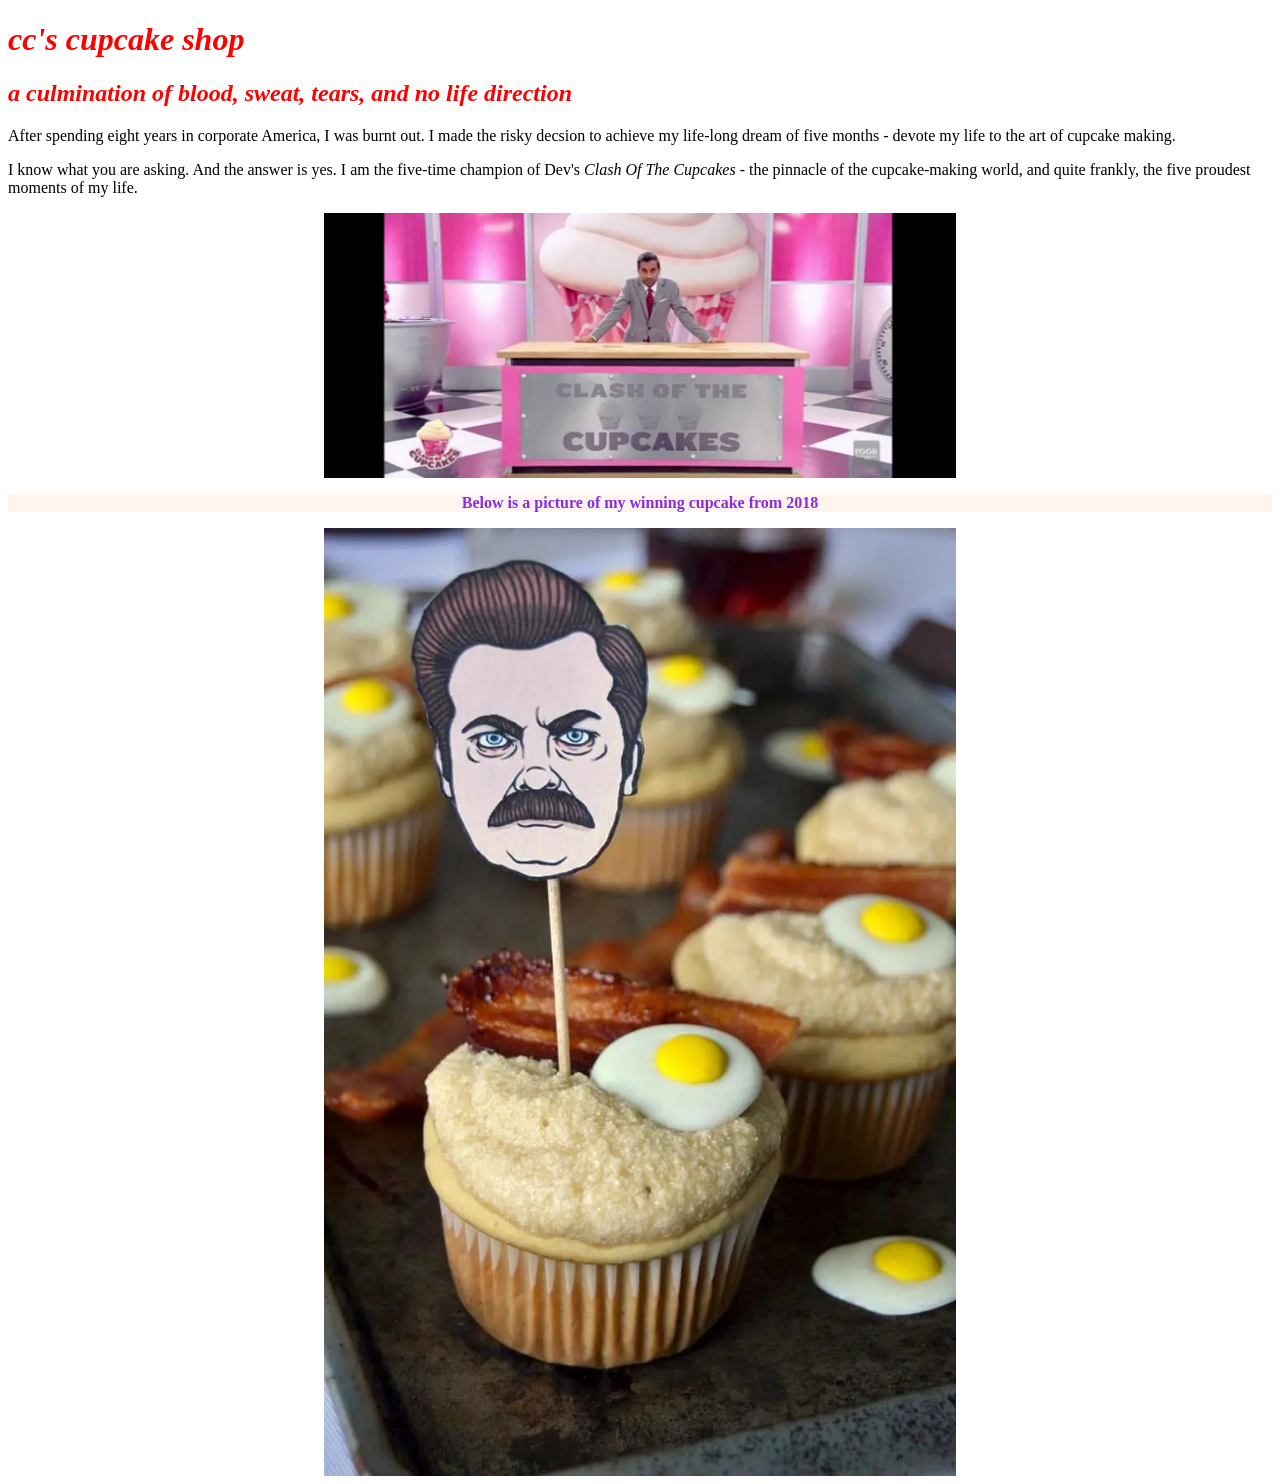
==== cupcakes.html @ 44b6f28f "initial creation of html page, along with styling images and classes" ====
<!DOCTYPE html>
<html lang="en-US">
  <head>
    <link href="css/styles.css" rel="stylesheet" type="text/css">
    <title>cc's cupcake shop</title>
  </head>
  <body>
    <h1 class="flashy">cc's cupcake shop</h1>
    <h2 class="flashy">a culmination of blood, sweat, tears, and no life direction</h2>

    <p>After spending eight years in corporate America, I was burnt out. I made the risky decsion
      to achieve my life-long dream of five months - devote my life to the art of cupcake making. 
    </p>

    <p>I know what you are asking. And the answer is yes. I am the five-time champion of Dev's <span class="strong">Clash Of The Cupcakes</span> 
      - the pinnacle of the cupcake-making world, and quite frankly, the five proudest moments of my life.</p>
    <img src="img/clash of the cupcakes.jpg" alt="A picture of Dev hosting Clash of the Cupcakes" class="centered-image">

    <p class="best">Below is a picture of my winning cupcake from 2018</p>
    <img src="img/best.webp" alt="A picture of the Ron Swanson cupcake from 2018" class="centered-image">
  </body>
</html>
---- css/styles.css ----
.flashy {
  font-style: italic;
  color: red;
}

.best {
  font-weight: bold;
  background-color: seashell;
  color: blueviolet;
  text-align: center;
}

.centered-image {
  width: 50%;
  margin: auto;
  height: auto;
  display: block;
}

.strong {
  font-style: italic;
}
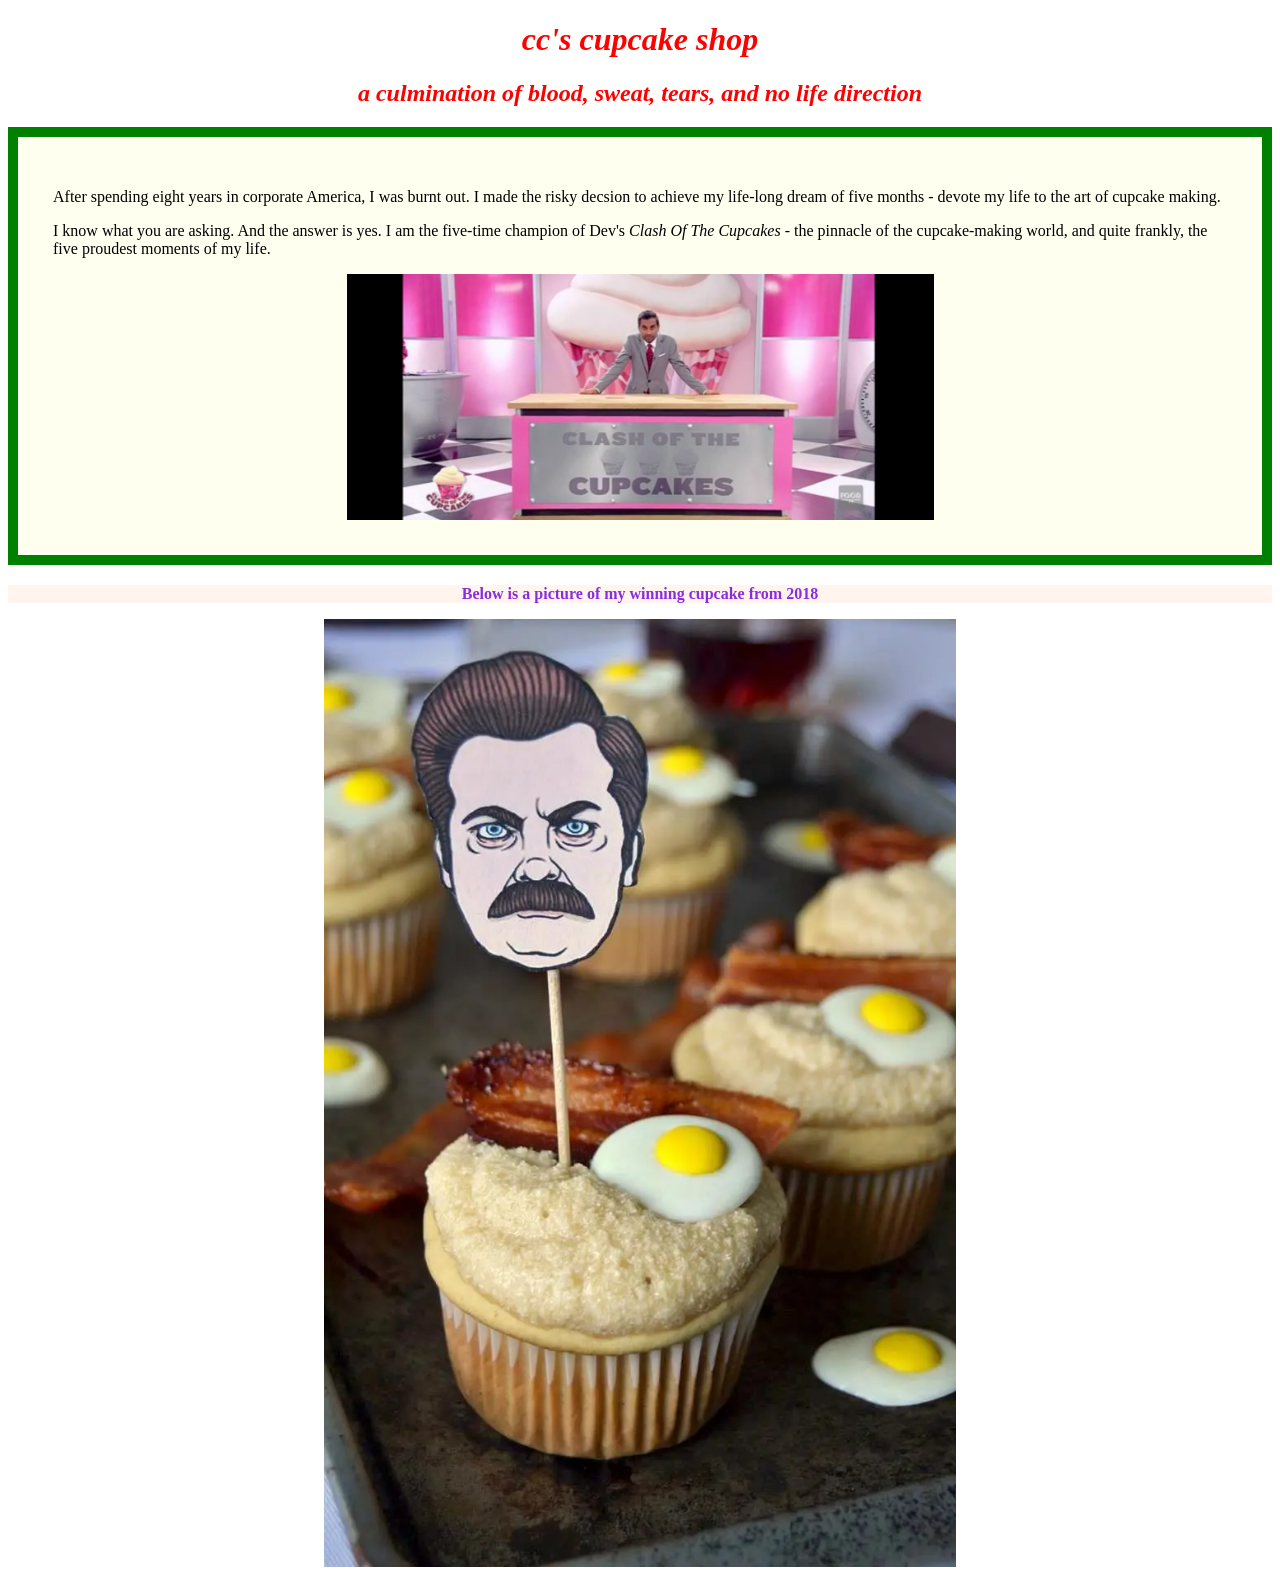
==== commit b84acdc2: "added box model" ====
--- a/cupcakes.html
+++ b/cupcakes.html
@@ -8,13 +8,15 @@
     <h1 class="flashy">cc's cupcake shop</h1>
     <h2 class="flashy">a culmination of blood, sweat, tears, and no life direction</h2>
 
-    <p>After spending eight years in corporate America, I was burnt out. I made the risky decsion
-      to achieve my life-long dream of five months - devote my life to the art of cupcake making. 
-    </p>
+    <div class="body-text">
+      <p>After spending eight years in corporate America, I was burnt out. I made the risky decsion
+        to achieve my life-long dream of five months - devote my life to the art of cupcake making. 
+      </p>
 
-    <p>I know what you are asking. And the answer is yes. I am the five-time champion of Dev's <span class="strong">Clash Of The Cupcakes</span> 
-      - the pinnacle of the cupcake-making world, and quite frankly, the five proudest moments of my life.</p>
-    <img src="img/clash of the cupcakes.jpg" alt="A picture of Dev hosting Clash of the Cupcakes" class="centered-image">
+      <p>I know what you are asking. And the answer is yes. I am the five-time champion of Dev's <span class="strong">Clash Of The Cupcakes</span> 
+        - the pinnacle of the cupcake-making world, and quite frankly, the five proudest moments of my life.</p>
+      <img src="img/clash of the cupcakes.jpg" alt="A picture of Dev hosting Clash of the Cupcakes" class="centered-image">
+    </div>
 
     <p class="best">Below is a picture of my winning cupcake from 2018</p>
     <img src="img/best.webp" alt="A picture of the Ron Swanson cupcake from 2018" class="centered-image">
--- a/css/styles.css
+++ b/css/styles.css
@@ -1,6 +1,7 @@
 .flashy {
   font-style: italic;
   color: red;
+  text-align: center;
 }
 
 .best {
@@ -19,4 +20,13 @@
 
 .strong {
   font-style: italic;
+}
+
+.body-text {
+  border: 10px solid green;
+  padding: 35px;
+  background-color: ivory;
+  margin-top: 20px;
+  margin-bottom: 20px;
+  box-sizing: border-box;
 }
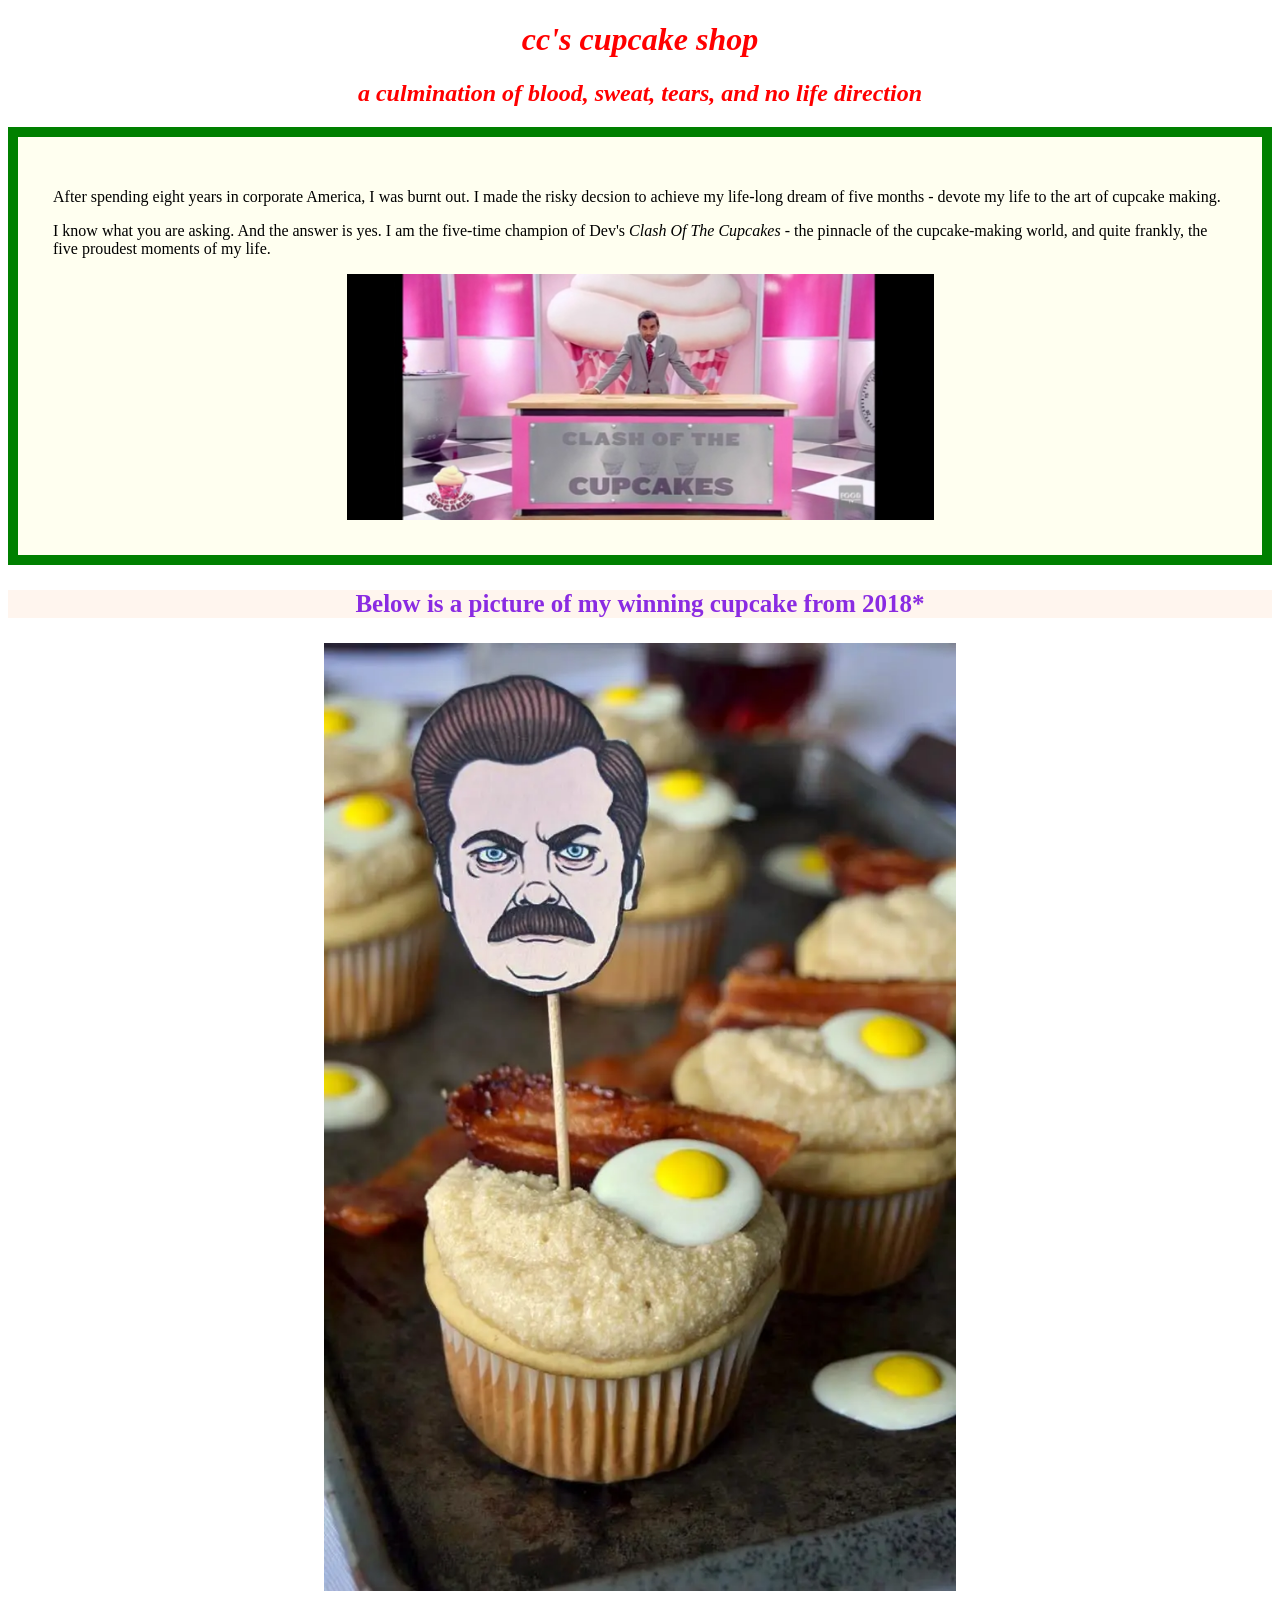
==== commit 0594c38e: "added not-important class" ====
--- a/cupcakes.html
+++ b/cupcakes.html
@@ -18,7 +18,14 @@
       <img src="img/clash of the cupcakes.jpg" alt="A picture of Dev hosting Clash of the Cupcakes" class="centered-image">
     </div>
 
-    <p class="best">Below is a picture of my winning cupcake from 2018</p>
+    <p class="best">Below is a picture of my winning cupcake from 2018*</p>
     <img src="img/best.webp" alt="A picture of the Ron Swanson cupcake from 2018" class="centered-image">
+    
+
+
+
+
+
+    <p class="not-important">*Tested positive for HGH and stripped of all winnings. Officially became known as the "bad boy" of the cupcake world.</p>
   </body>
 </html>
--- a/css/styles.css
+++ b/css/styles.css
@@ -9,6 +9,7 @@
   background-color: seashell;
   color: blueviolet;
   text-align: center;
+  font-size: 25px;
 }
 
 .centered-image {
@@ -29,4 +30,8 @@
   margin-top: 20px;
   margin-bottom: 20px;
   box-sizing: border-box;
+}
+
+.not-important {
+  font-size: 10px;
 }
